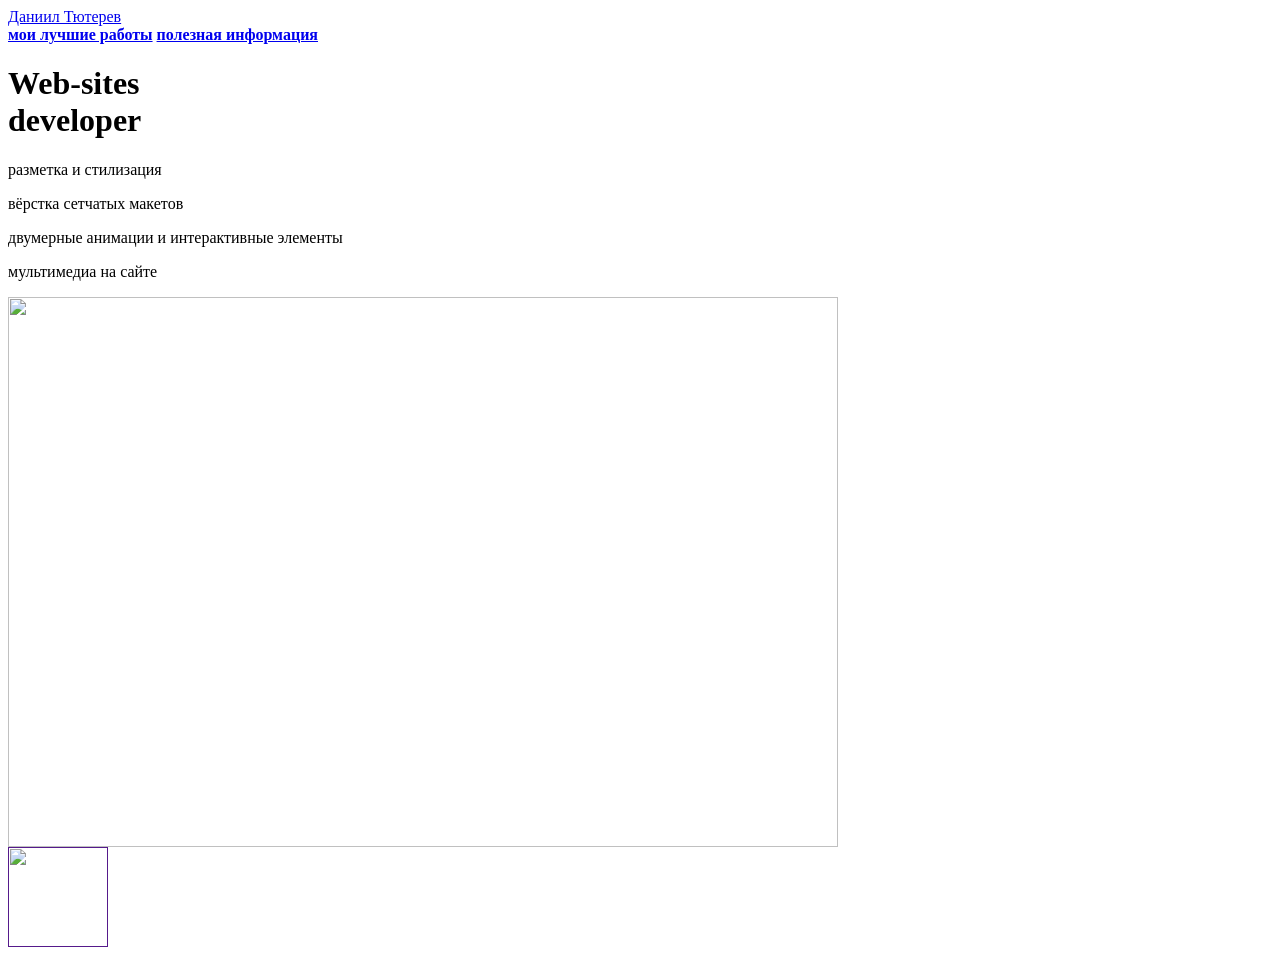
==== index.html @ c8baa69f "Create index.html" ====
<html>
  <head>
    <title>Даниил Тютерев</title>
    <link rel="stylesheet" href="style.css"/>
  </head>
  <body>
    <header>
      <a class="link-header" href="leonov.html">Даниил Тютерев</a>
    </header>
    <main>
      <nav>
        <a class="link-nav" href="mysites.html"><b>мои лучшие работы</b></a>
        <a class="link-nav" href="info.html"><b>полезная информация</b></a>
      </nav>
      <h1>Web-sites<br/> developer</h1>
      <p>разметка и стилизация</p>
      <p>вёрстка сетчатых макетов</p>
      <p>двумерные анимации и интерактивные элементы</p>
      <p>мультимедиа на сайте</p>
      <img src="https://learn.algoritmika.org/uploads/2021/04/carousel-1684591_0_1618254197.svg" width="830px" height="550px"/>
    </main>
    <footer>
      <a class="social" href=""><img src="https://learn.algoritmika.org/uploads/2021/04/Group%201_0_1618254571.png" width="100px" height="100px"/></a>
    </footer>
  </body>
</html>
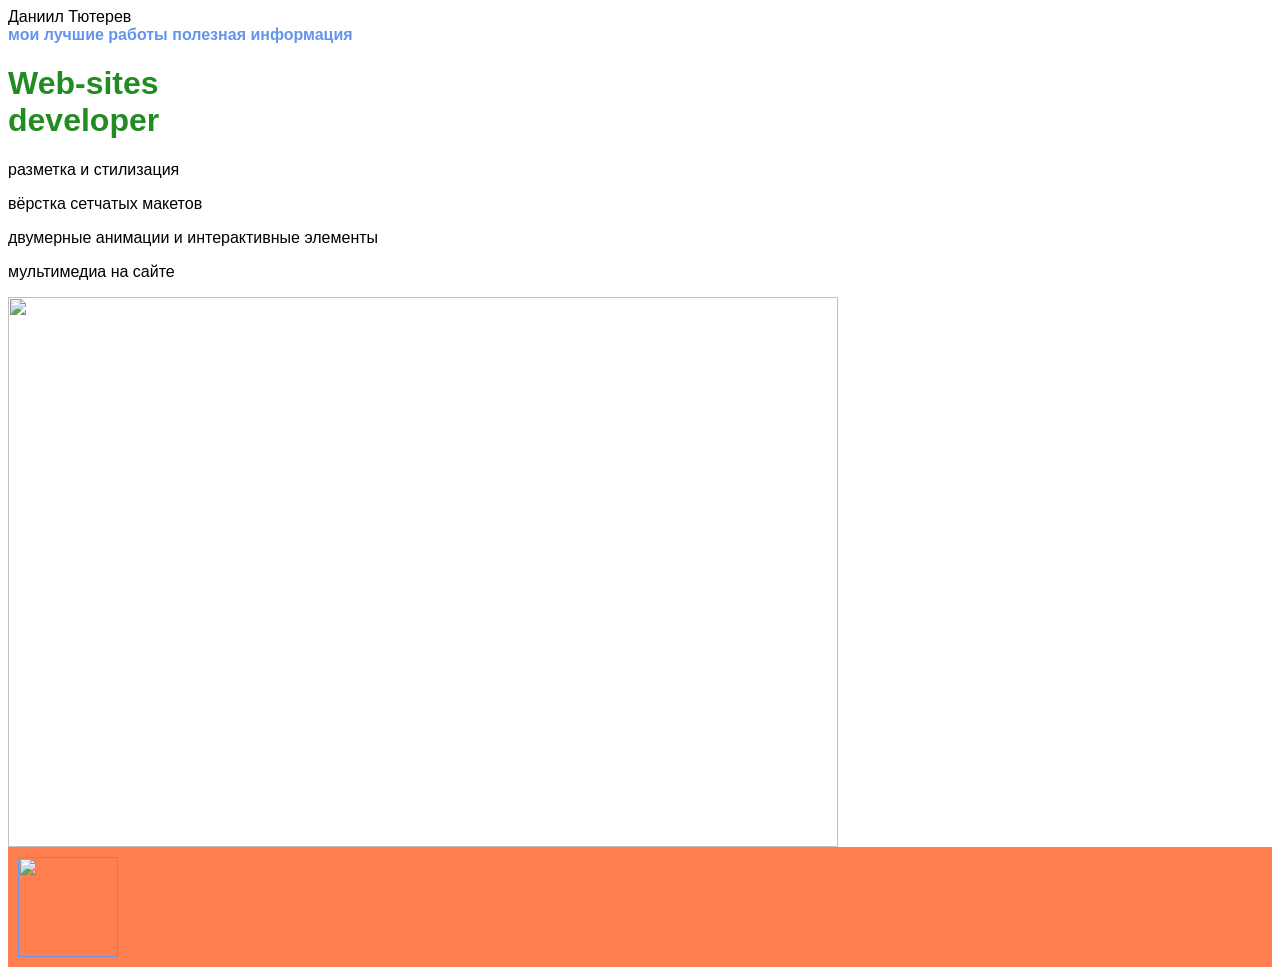
==== commit 84db5451: "Update index.html" ====
--- a/index.html
+++ b/index.html
@@ -5,12 +5,12 @@
   </head>
   <body>
     <header>
-      <a class="link-header" href="leonov.html">Даниил Тютерев</a>
+      <a class="link-header" href="https://kivosik.github.io/Diplom/myself.html">Даниил Тютерев</a>
     </header>
     <main>
       <nav>
-        <a class="link-nav" href="mysites.html"><b>мои лучшие работы</b></a>
-        <a class="link-nav" href="info.html"><b>полезная информация</b></a>
+        <a class="link-nav" href="https://kivosik.github.io/Diplom/skills.html"><b>мои лучшие работы</b></a>
+        <a class="link-nav" href="https://kivosik.github.io/Diplom/info.html"><b>полезная информация</b></a>
       </nav>
       <h1>Web-sites<br/> developer</h1>
       <p>разметка и стилизация</p>
--- a/style.css
+++ b/style.css
@@ -0,0 +1,40 @@
+body {
+    font-family: sans-serif;
+}
+
+.link-header{
+    color:black;
+    text-decoration: none;
+}
+
+.link-header:hover{
+    color:blue;
+    text-decoration: none;
+}
+
+a{
+    color:cornflowerblue;
+    text-decoration: none;
+}
+
+a:hover{
+    color:blue;
+    text-decoration: none;
+}
+
+h1{
+    color:forestgreen;
+}
+
+.link-text{
+    color:red;
+}
+
+ul li{
+    padding: 5px;
+}
+
+footer{
+    padding: 10px;
+    background-color: coral;
+}
